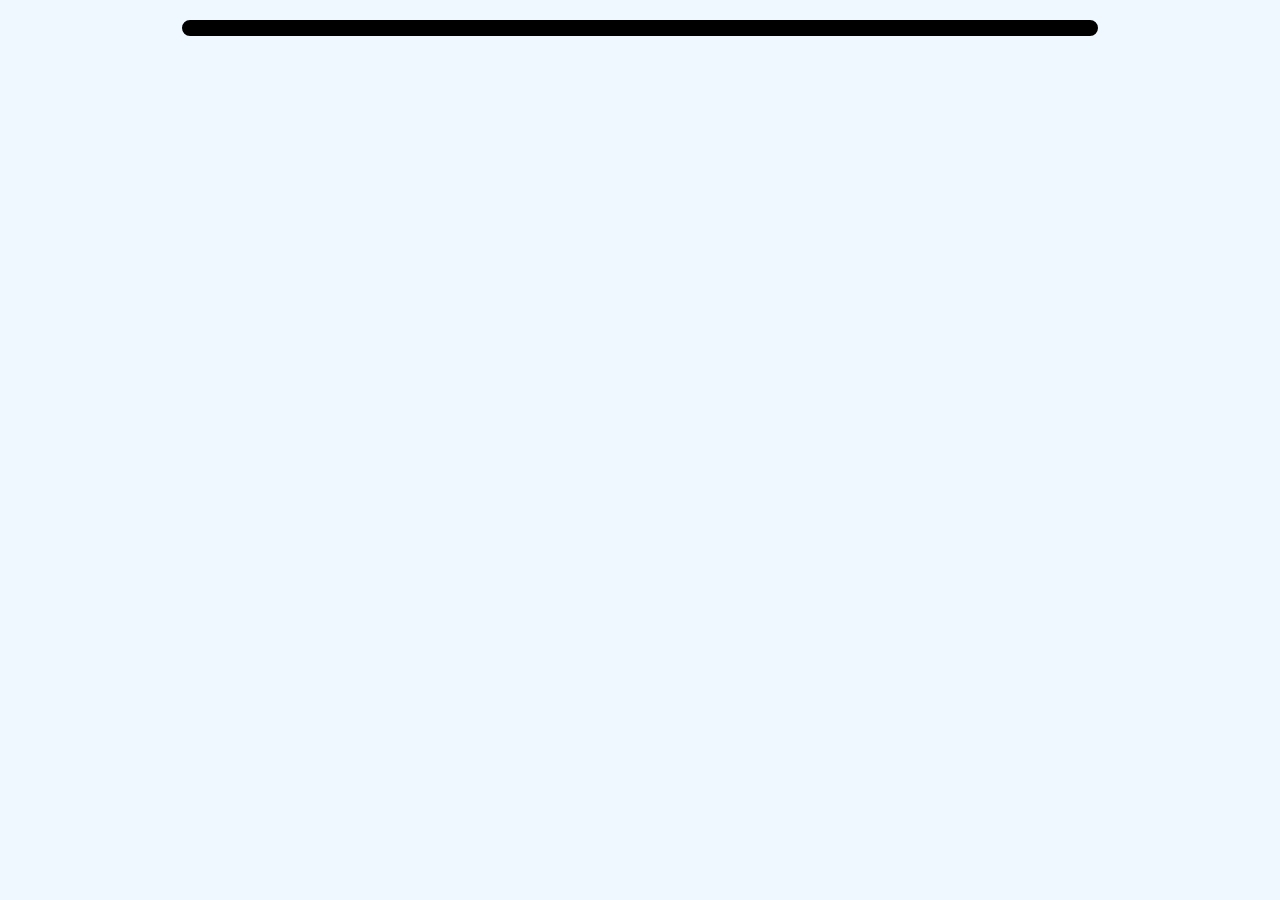
==== common/document_head.html @ 9af28606 "Initial Commit" ====
<!DOCTYPE html>
<!-- document_head.html -->
<html lang="en">
  <head>
    <meta charset="utf-8">
    <title>Peter's Website</title>
    <base href="/">
    <link rel="stylesheet" type="text/css" href="../index.css">
    <script src="scripts/darkmode.js"></script>
    <script src="scripts/feedbackFormValidate.js"></script>
    <script src="scripts/menus.js"></script>
  </head>
---- index.css ----
/* desktop.css
In this version of the website, no links are active but 
dropdown images actually "drop down", and images rotate */

/**********************************************************
global settings to remove any default padding and margins */
* {
  padding: 0;
  margin: 0;
}

/*******************************************************
The following line may be redundant, but does no harm. */
main, header, footer, nav, article { display: block; }

/********************************************************
width and margin properties set here apply only to body;
font properties set here will be inherited throughout   */
body {
  width: 900px;
  margin: 20px auto 0 auto;
  background-color: aliceblue;
  border: 8px solid black;
  border-radius: 25px;
  font-family: Verdana, Arial, Helvetica, sans-serif;
  font-size: 1em;
}

/**************************************************
individual element margins set by trial and error */
h3 { margin: 1.5em 0 .2em; }
p { margin: 0 .2em .7em 0; }

/*****************************************************
styles for main menu, dropdown menus, and menu items;
two groups of links: main menu, and dropdown menus   */

/* for the always-visible main menu options */
.Links li {
  float: left;
  width: 127px;
  border-right: 1px solid #FFF;
  font-weight: bold;
  font-size: .7em;
  text-align: center;
  list-style: none;
}

.Links li:last-child {
  float: right;
  width: 132px;
  border-right-width: 0;
}
 
/* for all links for all menu options */
.Links li a, 
.Links li span 
{
  display: block;
  height: 25px;
  line-height: 25px;
  background-color: #048018;
  color: #FFF;
  text-decoration: none;
}

.Links li a:hover {
  background-color: #5FB361;
  color: #FFF;
}

/* for the dropdown menu options */
.Links div {
  position: absolute;
  background-color: #048018;
  visibility: hidden;
}

.Links div a {
  display: block;
  width: 150px;
  margin-top: 2px;
  padding-left: 3px;
  background-color: #C5DCC9;
  color: #048018;
  text-align: left;
}

.CheckboxLabel {
  margin-bottom: 20px;
  color: black;
}

.flex-horizontal {
  padding: 25px 50px 25px 50px;
  display: flex; /* or inline-flex */
  flex-direction: row;
  background-color: blanchedalmond;
  border: 15px solid green;
}

.flex-vertical {
  padding: 25px 50px 25px 50px;
  display: flex; /* or inline-flex */
  flex-direction: column;
  background-color: lightgreen;
  border: 15px solid lightcoral;
}

ul.favorites{
  background-color: rgb(9, 255, 0);
}

.green {
  background-color: green;
}

ul li#red{
  background-color: red;
  font-size: 20px
}

.Centered { text-align: center; }

.RightAligned { text-align: right; }

select, input, textarea { background-color: #EEE; }

.SectionBackground {
  margin: 10px 0;
  padding: 5px 0;
  background-color: #FFF8DC;
}

.LegendBackground { background-color: #FFF; }
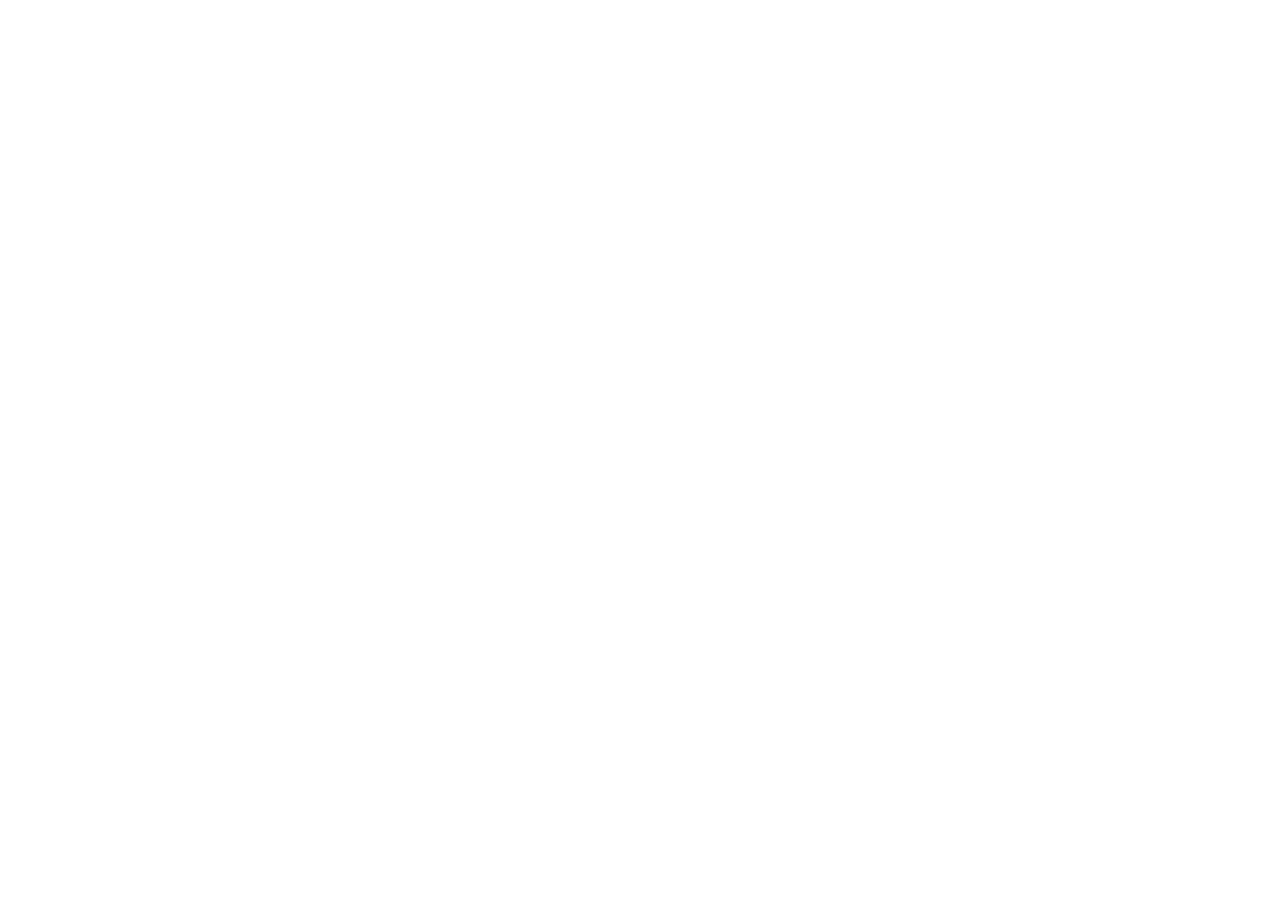
==== commit 30bdf1db: "Update document_head.html" ====
--- a/common/document_head.html
+++ b/common/document_head.html
@@ -5,7 +5,7 @@
     <meta charset="utf-8">
     <title>Peter's Website</title>
     <base href="/">
-    <link rel="stylesheet" type="text/css" href="../index.css">
+    <link rel="stylesheet" type=“text/css” href="../index.css">
     <script src="scripts/darkmode.js"></script>
     <script src="scripts/feedbackFormValidate.js"></script>
     <script src="scripts/menus.js"></script>
